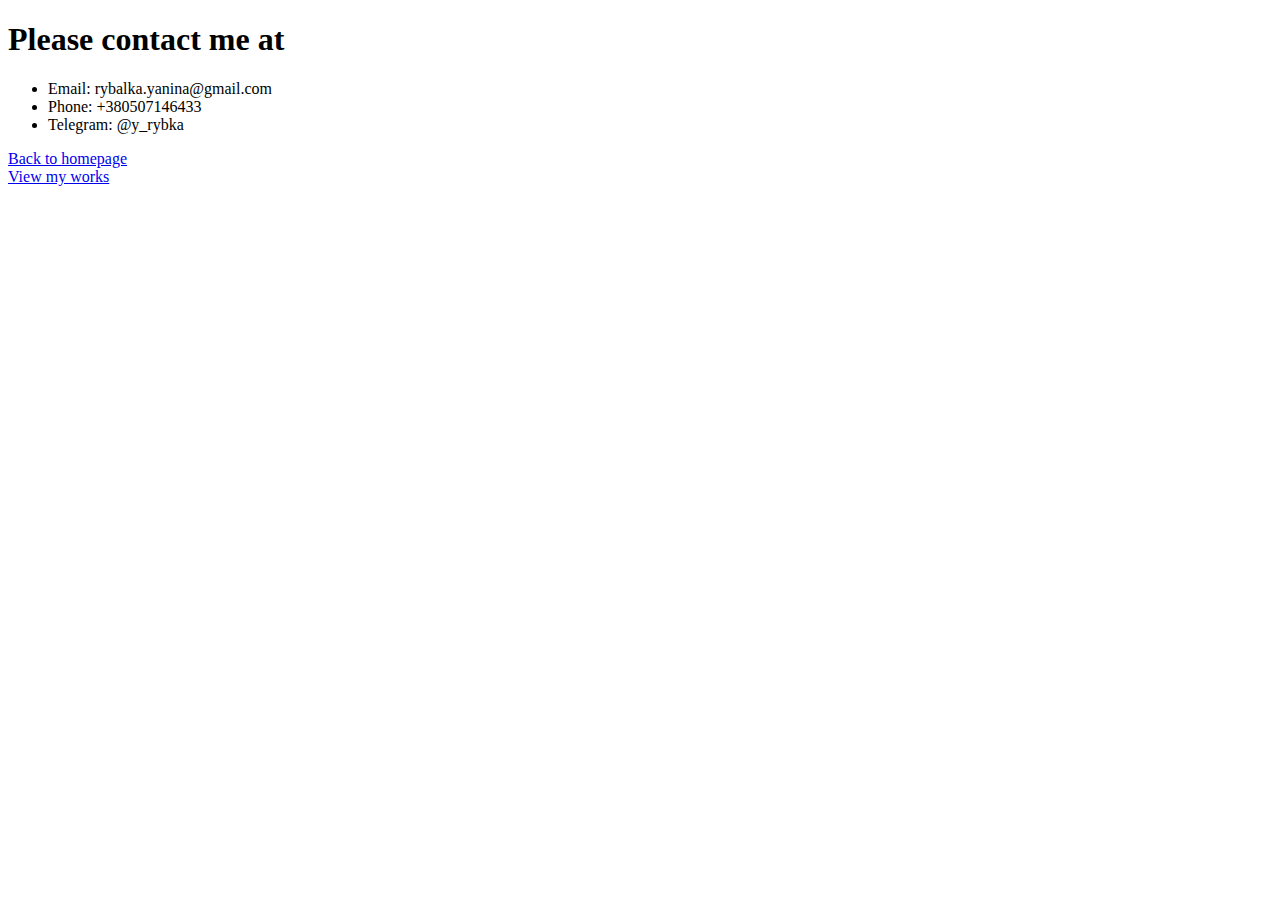
==== contact.html @ 69650c23 "created 3 html files and added basic structure to them" ====
<!DOCTYPE html>
<html lang="en">
  <head>
    <meta charset="UTF-8" />
    <meta http-equiv="X-UA-Compatible" content="IE=edge" />
    <meta name="viewport" content="width=device-width, initial-scale=1.0" />
    <title>Document</title>
  </head>
  <body>
    <h1>Please contact me at</h1>
    <ul>
      <li>Email: rybalka.yanina@gmail.com</li>
      <li>Phone: +380507146433</li>
      <li>Telegram: @y_rybka</li>
    </ul>

    <a href="/"> Back to homepage</a> <br />
    <a href="/photo.html">View my works</a>
  </body>
</html>
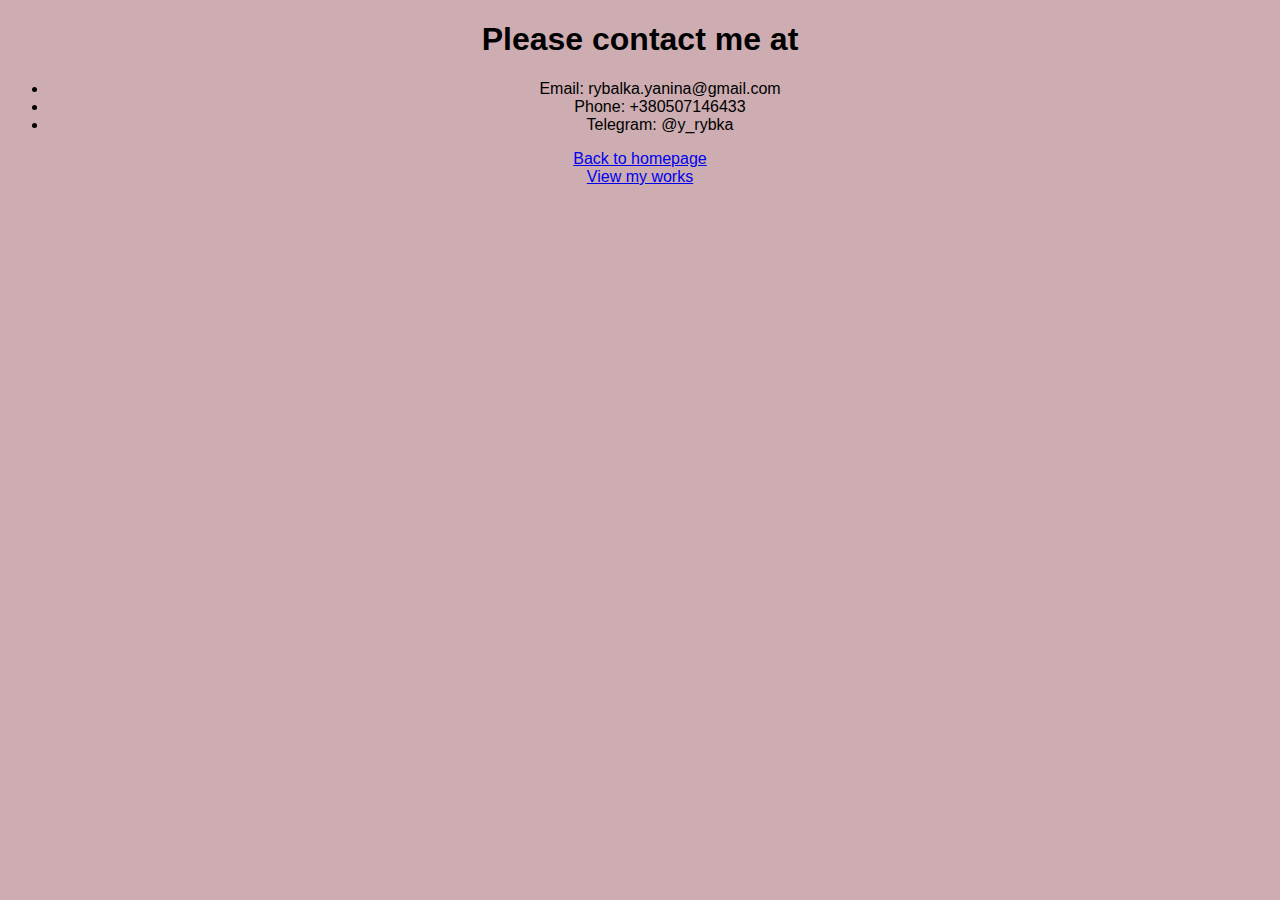
==== commit 71a3dae7: "created css file, added bckground color and font family" ====
--- a/contact.html
+++ b/contact.html
@@ -5,6 +5,7 @@
     <meta http-equiv="X-UA-Compatible" content="IE=edge" />
     <meta name="viewport" content="width=device-width, initial-scale=1.0" />
     <title>Document</title>
+    <link rel="stylesheet" href="style.css" />
   </head>
   <body>
     <h1>Please contact me at</h1>
--- a/style.css
+++ b/style.css
@@ -0,0 +1,5 @@
+body {
+  background-color: #cdadb1;
+  font-family: "Gill Sans", "Gill Sans MT", Calibri, "Trebuchet MS", sans-serif;
+  text-align: center;
+}
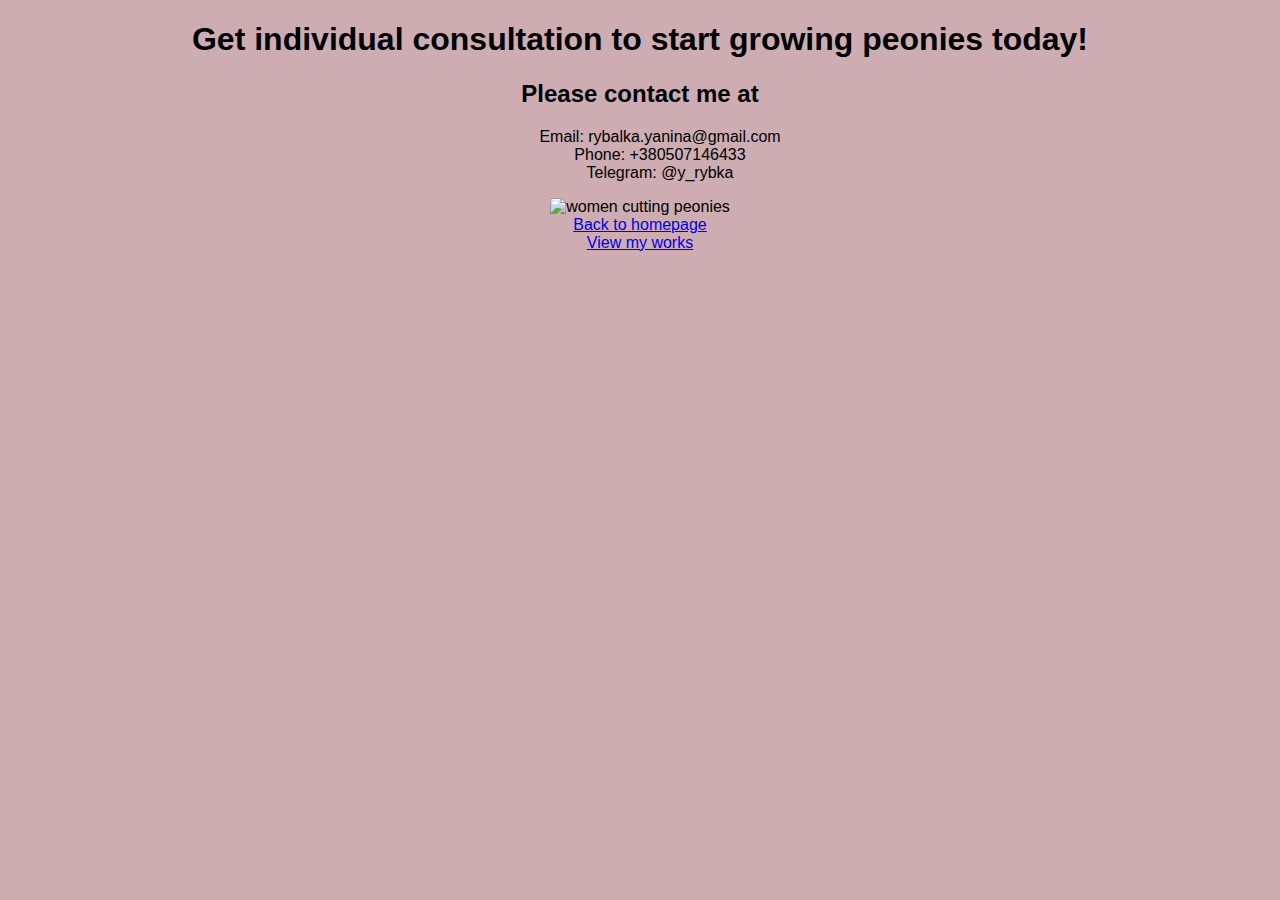
==== commit 457346e2: "updated HTML pages to make them SEO friendly+ updated CSS on photo.html" ====
--- a/contact.html
+++ b/contact.html
@@ -4,17 +4,24 @@
     <meta charset="UTF-8" />
     <meta http-equiv="X-UA-Compatible" content="IE=edge" />
     <meta name="viewport" content="width=device-width, initial-scale=1.0" />
-    <title>Document</title>
+    <title>Start growing peonies at your house</title>
     <link rel="stylesheet" href="style.css" />
   </head>
   <body>
-    <h1>Please contact me at</h1>
+    <h1>Get individual consultation to start growing peonies today!</h1>
+    <h2>Please contact me at</h2>
     <ul>
       <li>Email: rybalka.yanina@gmail.com</li>
       <li>Phone: +380507146433</li>
       <li>Telegram: @y_rybka</li>
     </ul>
 
+    <img
+      src="https://www.petalrepublic.com/wp-content/uploads/2022/02/When-and-How-to-Divide-Peonies-Essential-Guide.jpeg"
+      alt="women cutting peonies"
+      width="1000"
+    />
+    <br />
     <a href="/"> Back to homepage</a> <br />
     <a href="/photo.html">View my works</a>
   </body>
--- a/style.css
+++ b/style.css
@@ -3,3 +3,8 @@
   font-family: "Gill Sans", "Gill Sans MT", Calibri, "Trebuchet MS", sans-serif;
   text-align: center;
 }
+
+ul {
+  list-style: none;
+  text-align: center;
+}
